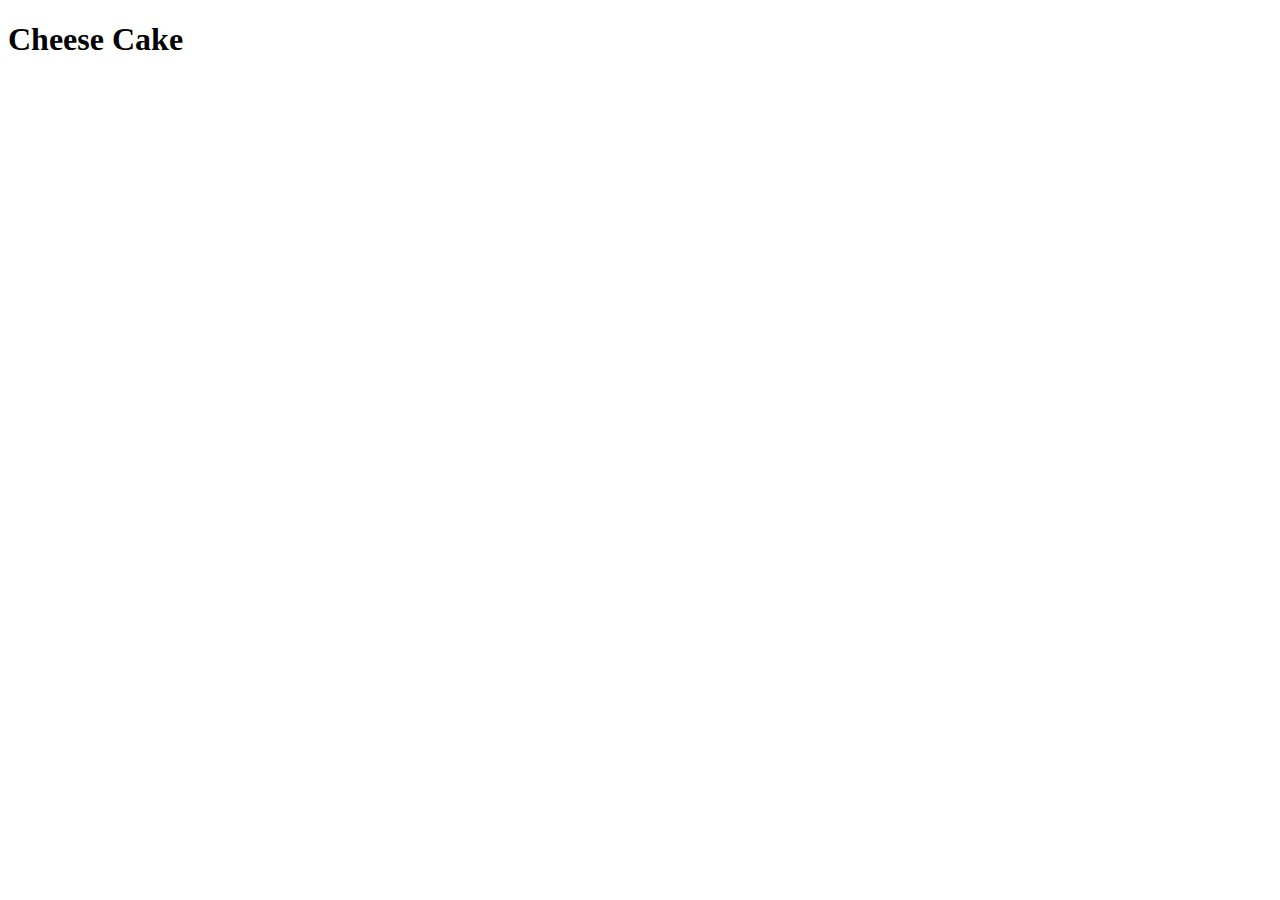
==== recipes/cheese-cake.html @ bb24b185 "Added recipes" ====
<!DOCTYPE html>
<html lang="en">
<head>
  <meta charset="UTF-8">
  <meta name="viewport" content="width=device-width, initial-scale=1.0">
  <title>Document</title>
</head>
<body>
  <h1>
    Cheese Cake
  </h1>
</body>
</html>
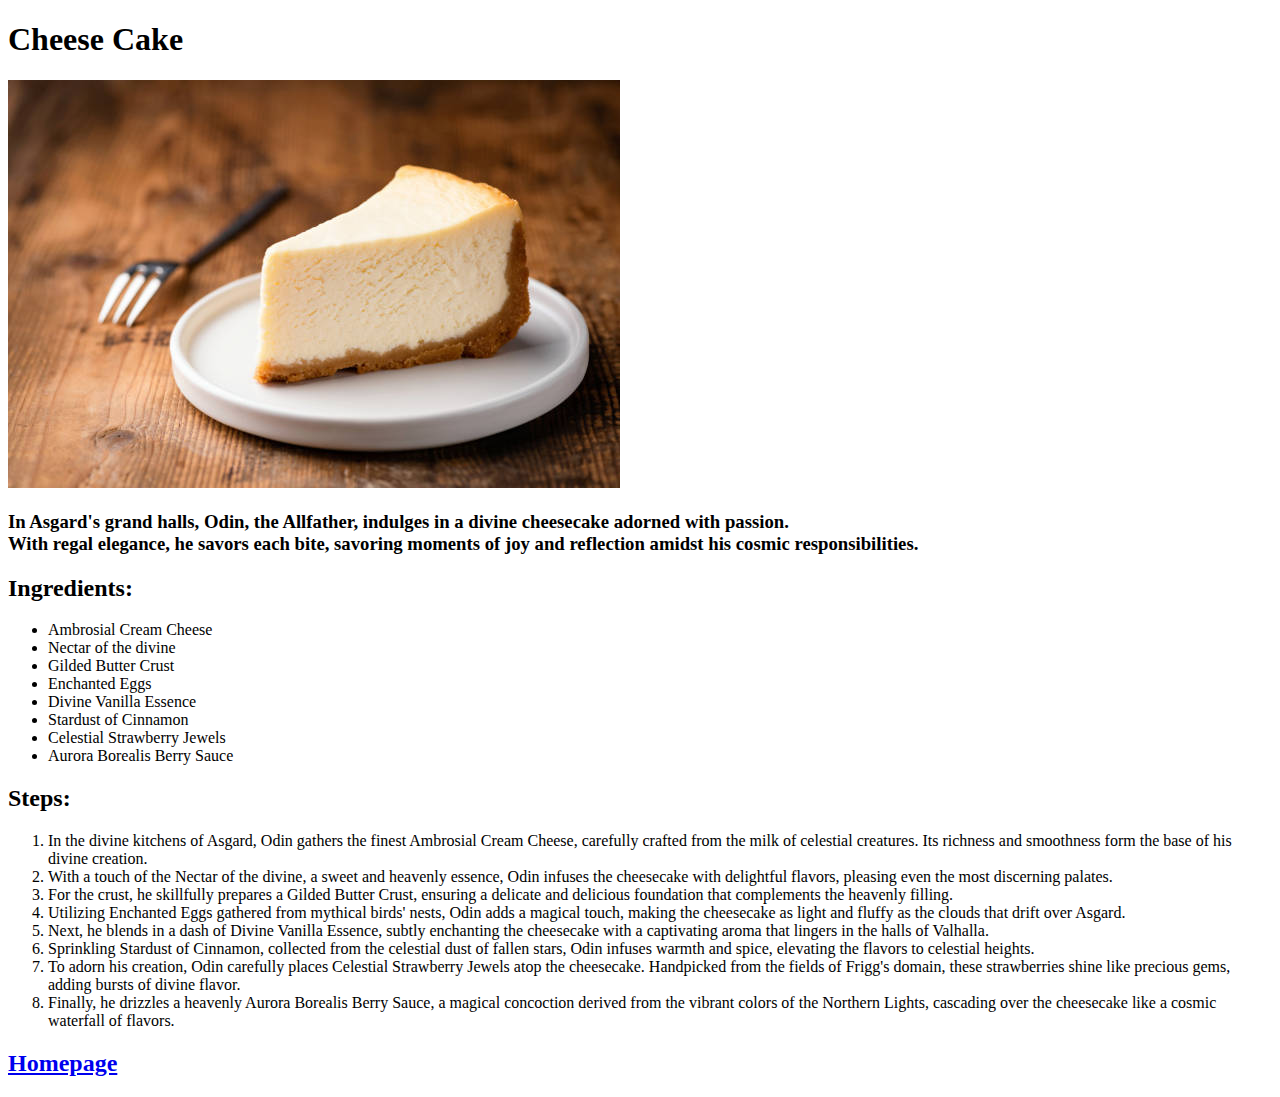
==== commit dfb7b7ad: "Added recipes Updated recipes page and route" ====
--- a/recipes/cheese-cake.html
+++ b/recipes/cheese-cake.html
@@ -3,11 +3,42 @@
 <head>
   <meta charset="UTF-8">
   <meta name="viewport" content="width=device-width, initial-scale=1.0">
-  <title>Document</title>
+  <title>Odin's Cheesecake</title>
 </head>
 <body>
   <h1>
     Cheese Cake
   </h1>
+  <img src="../images/cheesecake.jpg" alt="image of cheesecake"> 
+  <p>
+    <h3>In Asgard's grand halls, Odin, the Allfather, indulges in a divine cheesecake adorned with passion.<br> With regal elegance, he savors each bite, savoring moments of joy and reflection amidst his cosmic responsibilities.</h3>
+  </p>
+  <p>
+    <h2>Ingredients:</h2>
+    <ul>
+      <li>Ambrosial Cream Cheese</li>
+      <li>Nectar of the divine </li>
+      <li>Gilded Butter Crust</li>
+      <li>Enchanted Eggs</li>
+      <li>Divine Vanilla Essence</li>
+      <li>Stardust of Cinnamon</li>
+      <li>Celestial Strawberry Jewels</li>
+      <li>Aurora Borealis Berry Sauce</li>
+    </ul>
+  </p>
+  <p>
+    <h2>Steps:</h2>
+    <ol>
+      <li>In the divine kitchens of Asgard, Odin gathers the finest Ambrosial Cream Cheese, carefully crafted from the milk of celestial creatures. Its richness and smoothness form the base of his divine creation.</li>
+      <li>With a touch of the Nectar of the divine, a sweet and heavenly essence, Odin infuses the cheesecake with delightful flavors, pleasing even the most discerning palates.</li>
+      <li>For the crust, he skillfully prepares a Gilded Butter Crust, ensuring a delicate and delicious foundation that complements the heavenly filling.</li>
+      <li>Utilizing Enchanted Eggs gathered from mythical birds' nests, Odin adds a magical touch, making the cheesecake as light and fluffy as the clouds that drift over Asgard.</li>
+      <li>Next, he blends in a dash of Divine Vanilla Essence, subtly enchanting the cheesecake with a captivating aroma that lingers in the halls of Valhalla.</li>
+      <li>Sprinkling Stardust of Cinnamon, collected from the celestial dust of fallen stars, Odin infuses warmth and spice, elevating the flavors to celestial heights.</li>
+      <li>To adorn his creation, Odin carefully places Celestial Strawberry Jewels atop the cheesecake. Handpicked from the fields of Frigg's domain, these strawberries shine like precious gems, adding bursts of divine flavor.</li>
+      <li>Finally, he drizzles a heavenly Aurora Borealis Berry Sauce, a magical concoction derived from the vibrant colors of the Northern Lights, cascading over the cheesecake like a cosmic waterfall of flavors.</li>
+    </ol>
+  </p>
+  <a href="../index.html"><h2>Homepage</h2></a>
 </body>
 </html>